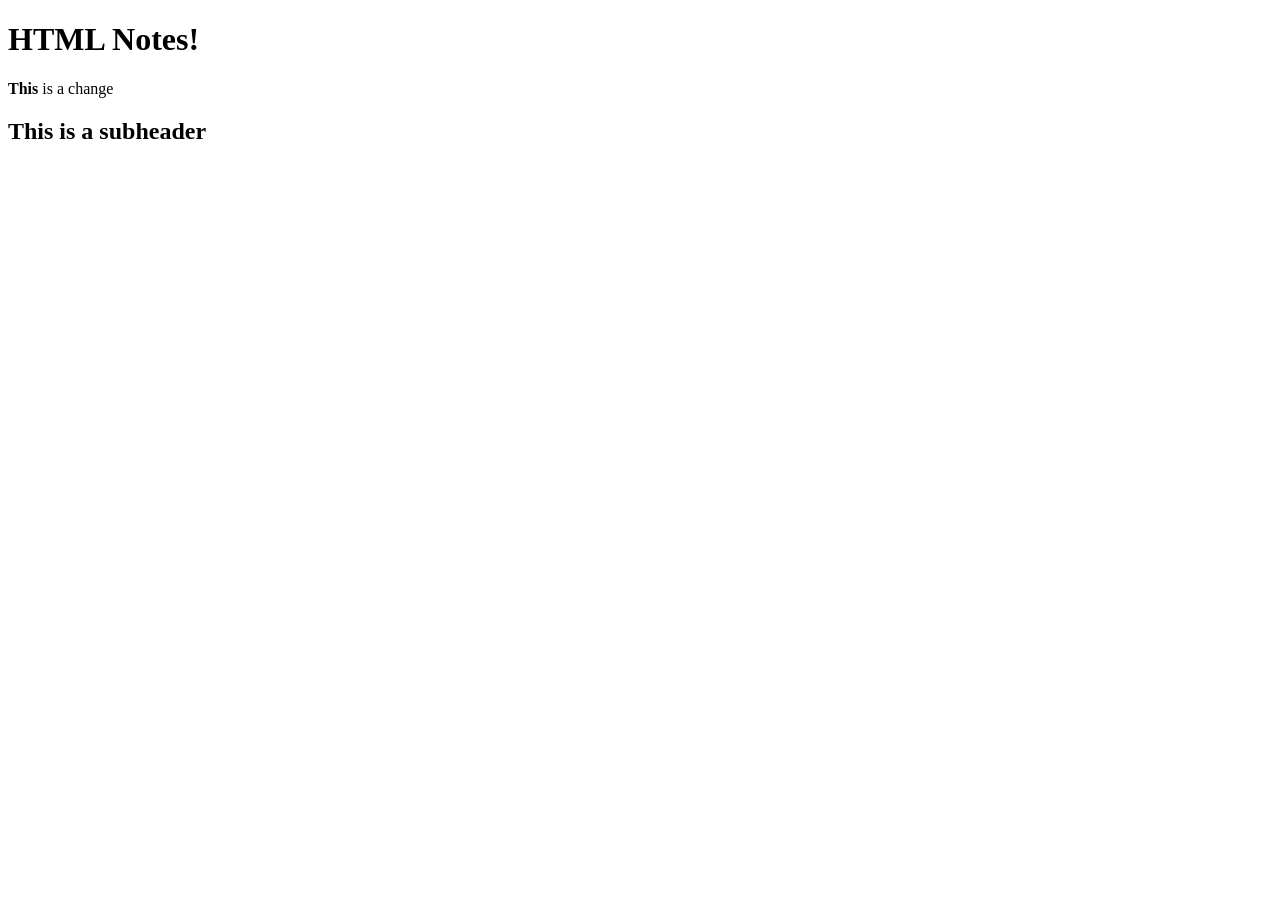
==== basics.html @ 444b62b9 "bob" ====
<!--BB 7th HTML Basics Notes-->
<!DOCTYPE html>
<html lang="en">
    <header>
        <title>HTML Basics Notes</title>
        <meta charset="UTF-8">
    </header>
    <body>
        <h1>HTML Notes!</h1>
        <P><b>This</b> is a change</P>
    </body>
    <h2>This is a subheader</h2>
</html>
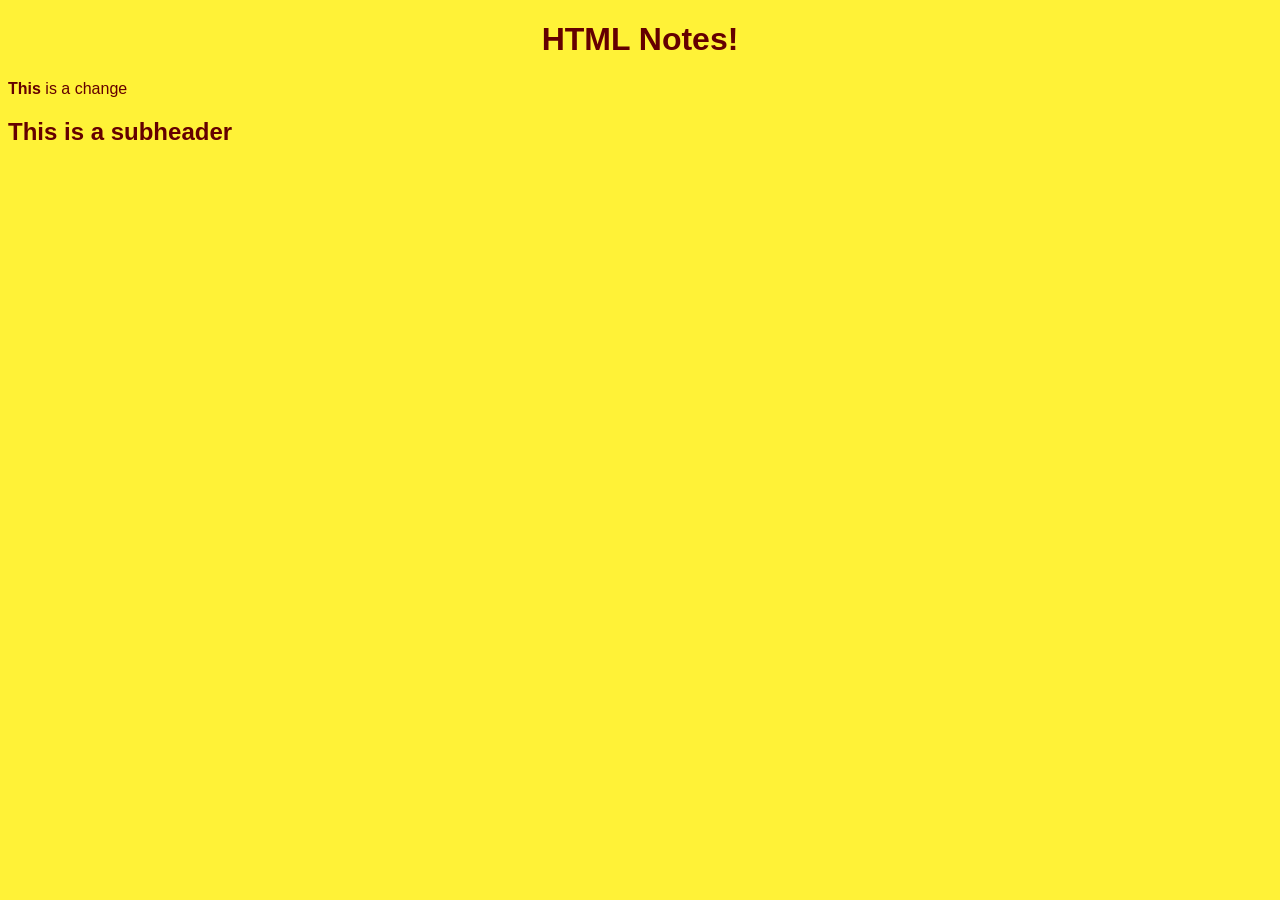
==== commit 2ec2fbcd: "big" ====
--- a/basics.html
+++ b/basics.html
@@ -1,10 +1,21 @@
 <!--BB 7th HTML Basics Notes-->
 <!DOCTYPE html>
 <html lang="en">
-    <header>
+    <head>
         <title>HTML Basics Notes</title>
         <meta charset="UTF-8">
-    </header>
+        <style>
+            body{
+                background-color:rgb(43, 122, 226);
+                font-family: sans-serif;
+                color: rgb(100, 0, 0);
+                background-color: #fff237;
+                
+            
+            }
+            h1{text-align: center;} 
+        </style>
+    </head>
     <body>
         <h1>HTML Notes!</h1>
         <P><b>This</b> is a change</P>
